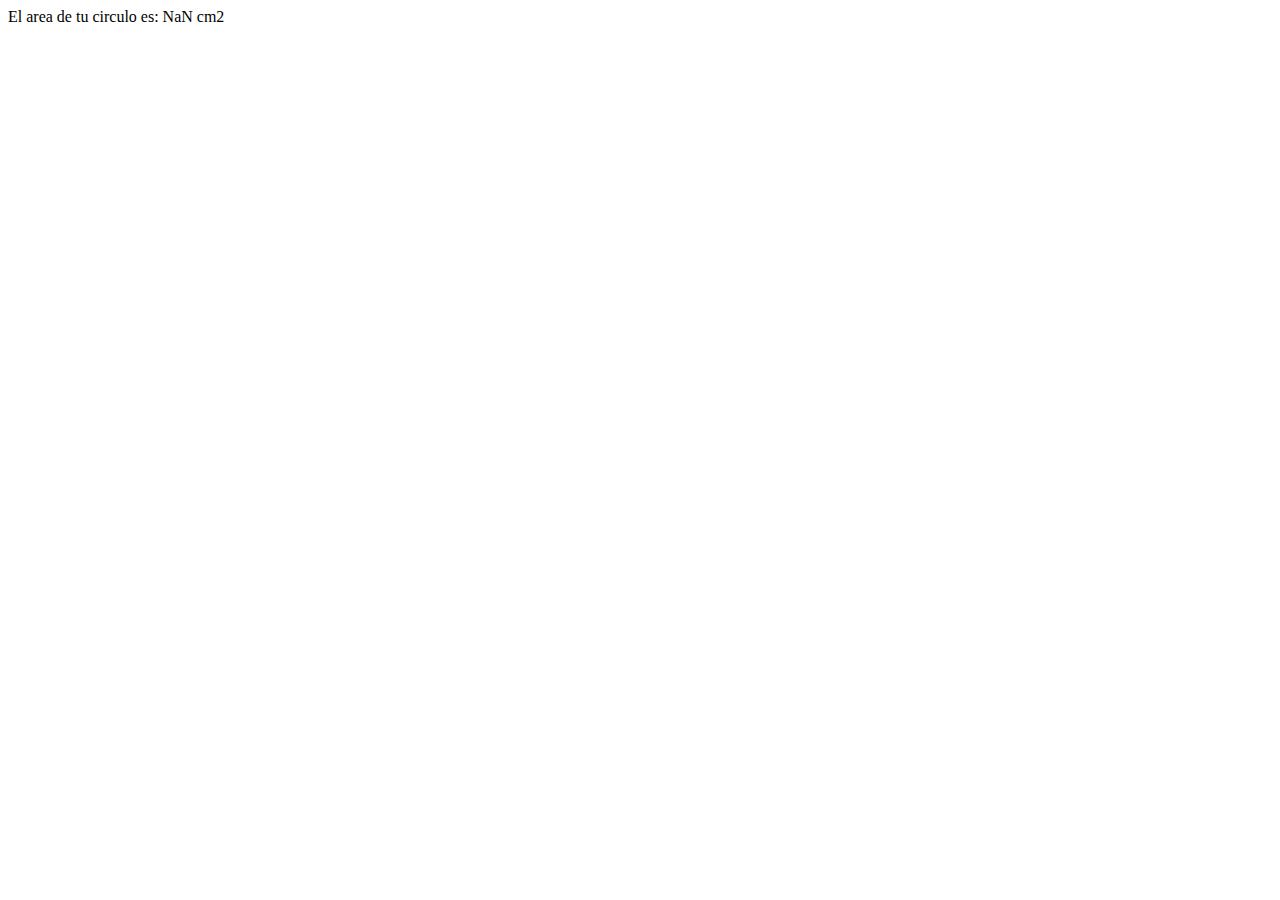
==== JS1/E2/index.html @ 99792179 "Ejercicio 2 listo" ====
<!DOCTYPE html>
<html lang="en">
<head>
    <meta charset="UTF-8">
    <meta name="viewport" content="width=device-width, initial-scale=1.0">
    <title>JS1 - Ejercicio 1</title>
</head>
<body>

    <script src="main.js"> </script>
    
</body>
</html>
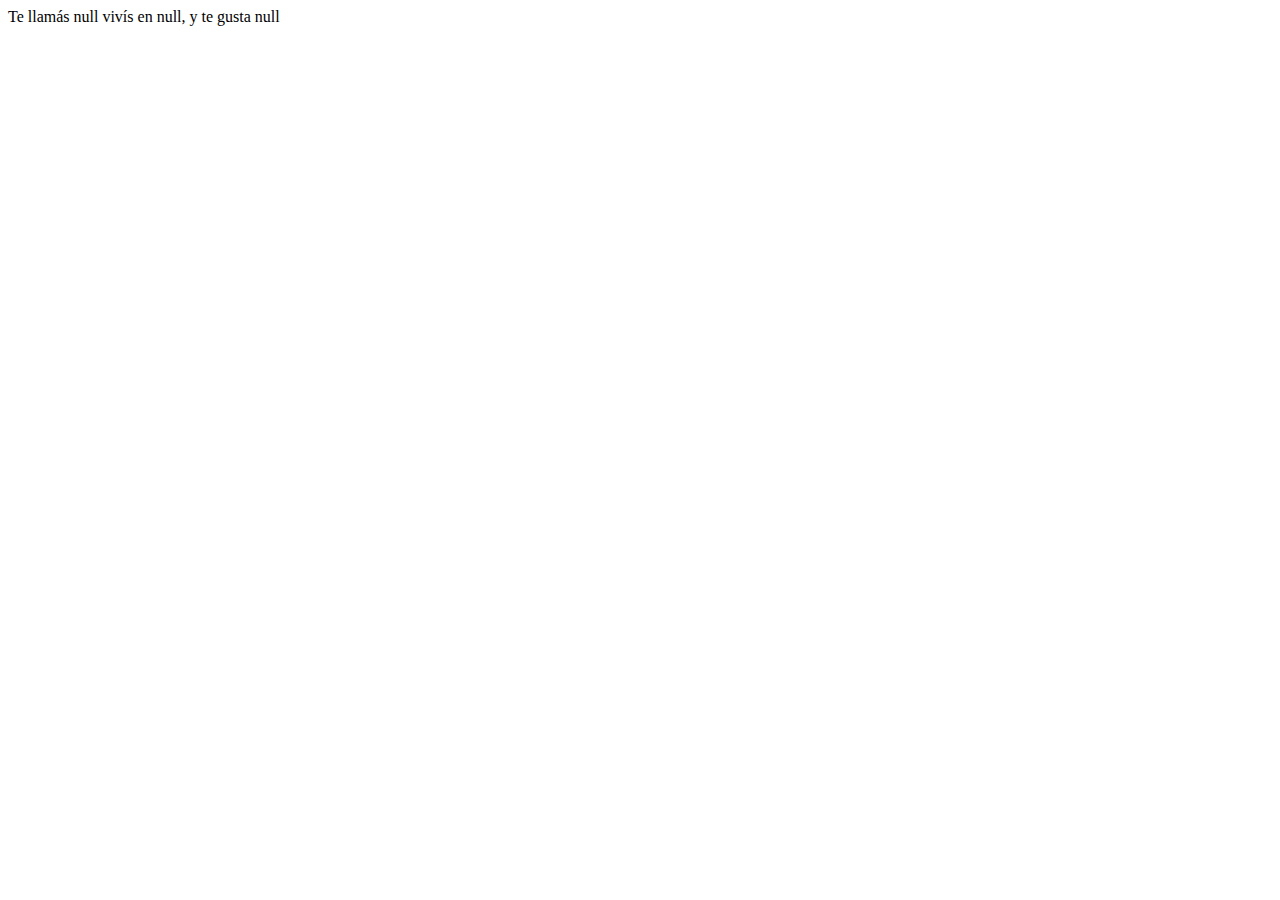
==== commit 0da002e9: "Ejercicio E2" ====
--- a/JS1/E2/index.html
+++ b/JS1/E2/index.html
@@ -3,7 +3,7 @@
 <head>
     <meta charset="UTF-8">
     <meta name="viewport" content="width=device-width, initial-scale=1.0">
-    <title>JS1 - Ejercicio 1</title>
+    <title>JS1 - Ejercicio 2</title>
 </head>
 <body>
 
